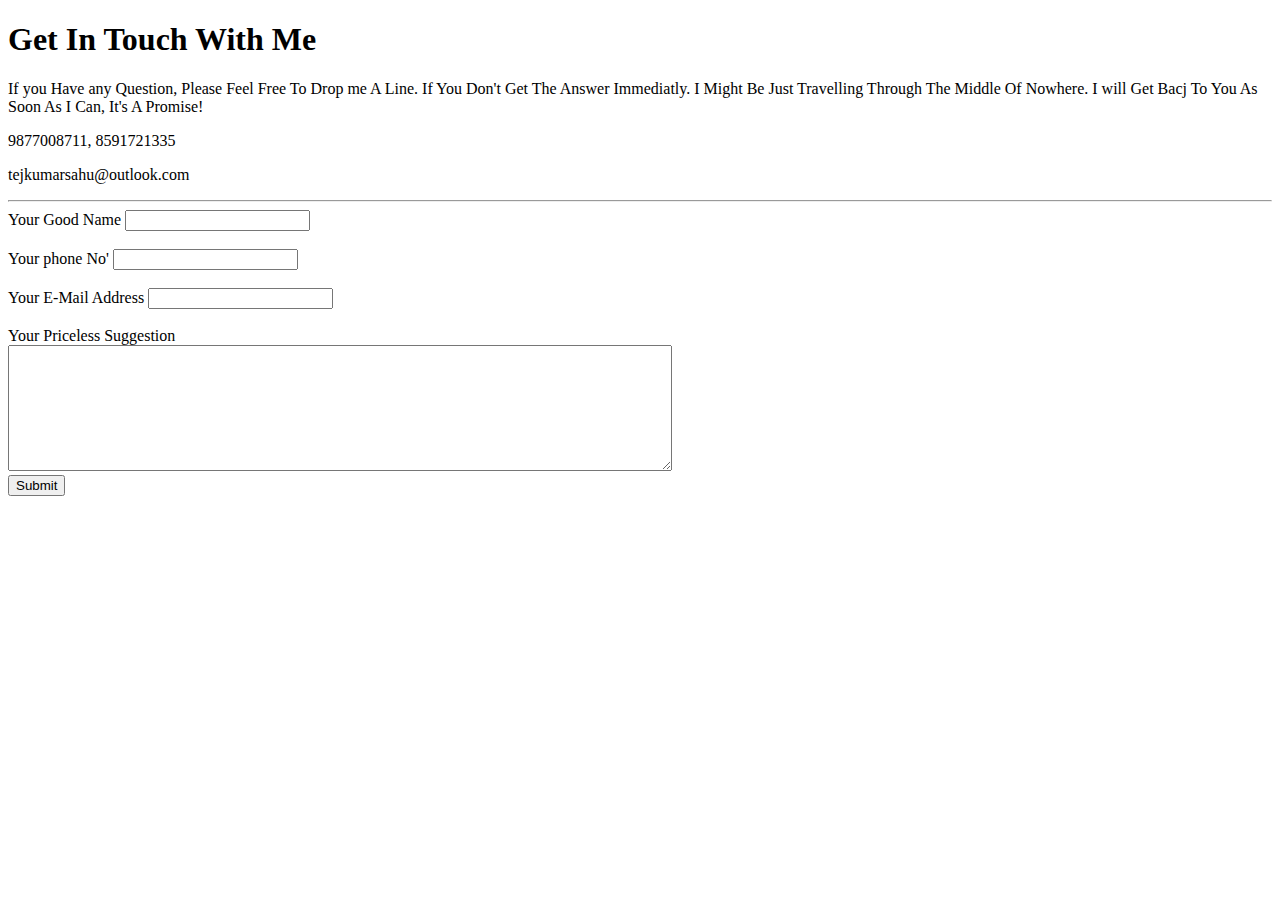
==== Contact me.html @ 24d1d314 "Add initial CV Website Files" ====
<!DOCTYPE html>
<html lang="en" dir="ltr">

<head>
    <meta charset="utf-8">
    <title>Contact me</title>
</head>

<body>
    <h1>Get In Touch With Me</h1>
    <p>If you Have any Question, Please Feel Free To Drop me A Line. If You Don't Get The Answer Immediatly. I Might Be Just Travelling Through The Middle Of Nowhere. I will Get Bacj To You As Soon As I Can, It's A Promise!</p>
    <p>9877008711, 8591721335</p>
    <p>tejkumarsahu@outlook.com</p>
    <hr>
    <form action="mailto:tejkumarsahu@outlook.com" method="post" enctype="text/plain">
        <label>Your Good Name</label>
        <input type="text" name="My Good Name" value="">
        <br>
        <br>
        <label>Your phone No'</label>
        <input type="number" name="My Phone No'" value="">
        <br>
        <br>
        <label>Your E-Mail Address</label>
        <input type="email" name="My Mail Address" value="">
        <br>
        <br>
        <label>Your Priceless Suggestion</label>
        <br>
        <textarea name="My Massage to You" rows="8" cols="80"></textarea>
        <br>
        <input type="submit" name="">
        <br>
    </form>
</body>

</html>
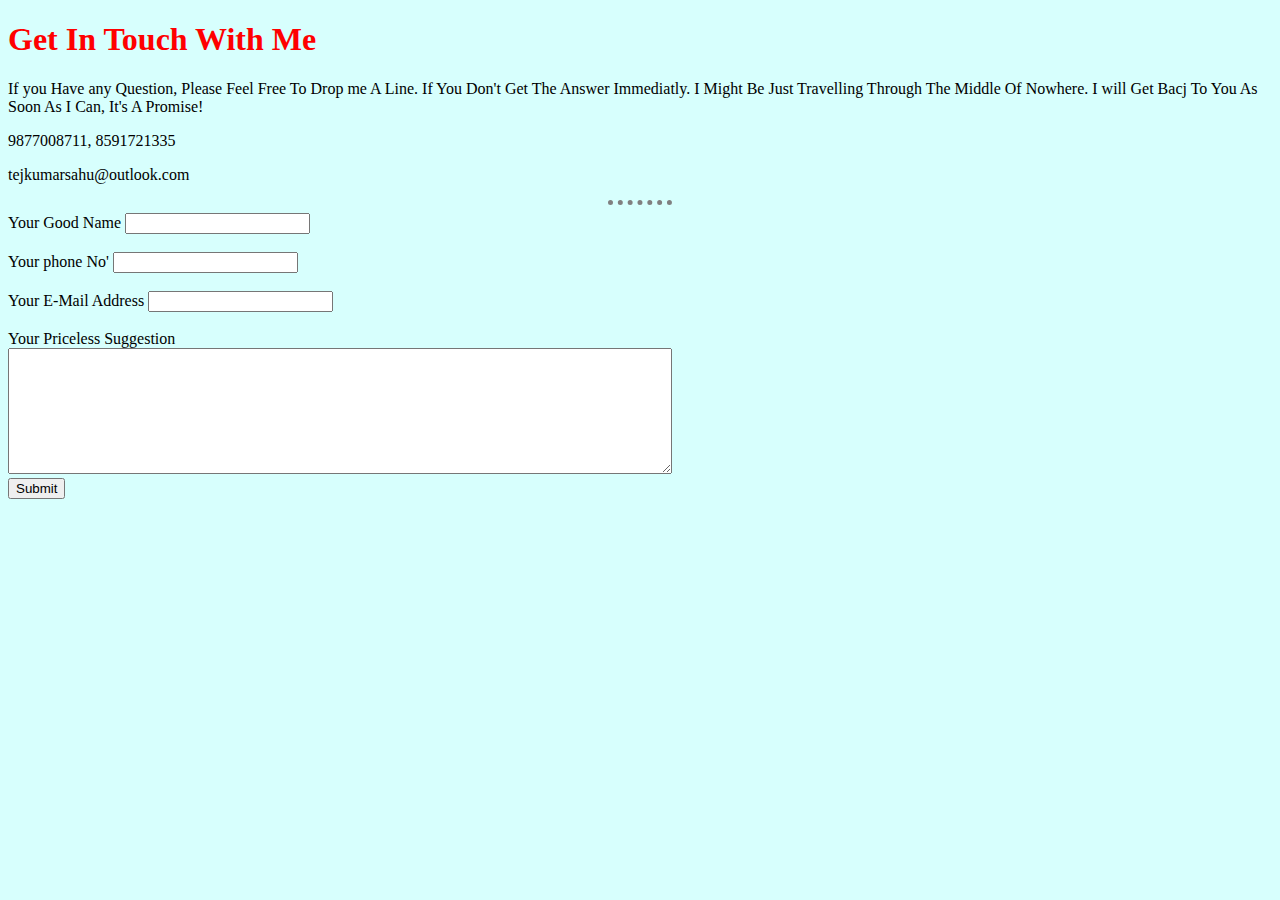
==== commit f9570c75: "Update Contact me.html" ====
--- a/Contact me.html
+++ b/Contact me.html
@@ -4,6 +4,7 @@
 <head>
     <meta charset="utf-8">
     <title>Contact me</title>
+        <link rel="stylesheet" href="styles.css">
 </head>
 
 <body>
--- a/styles.css
+++ b/styles.css
@@ -0,0 +1,19 @@
+body {
+    background-color: #d7fffd;
+}
+
+hr {
+    border-style: none;
+    border-top-style: dotted;
+    border-color: grey;
+    border-width: 5px;
+    width: 5%;
+}
+h1 {
+  background-color:inherit;
+  color: red;
+}
+h3 {
+  background-color:inherit;
+  color: green;
+}
